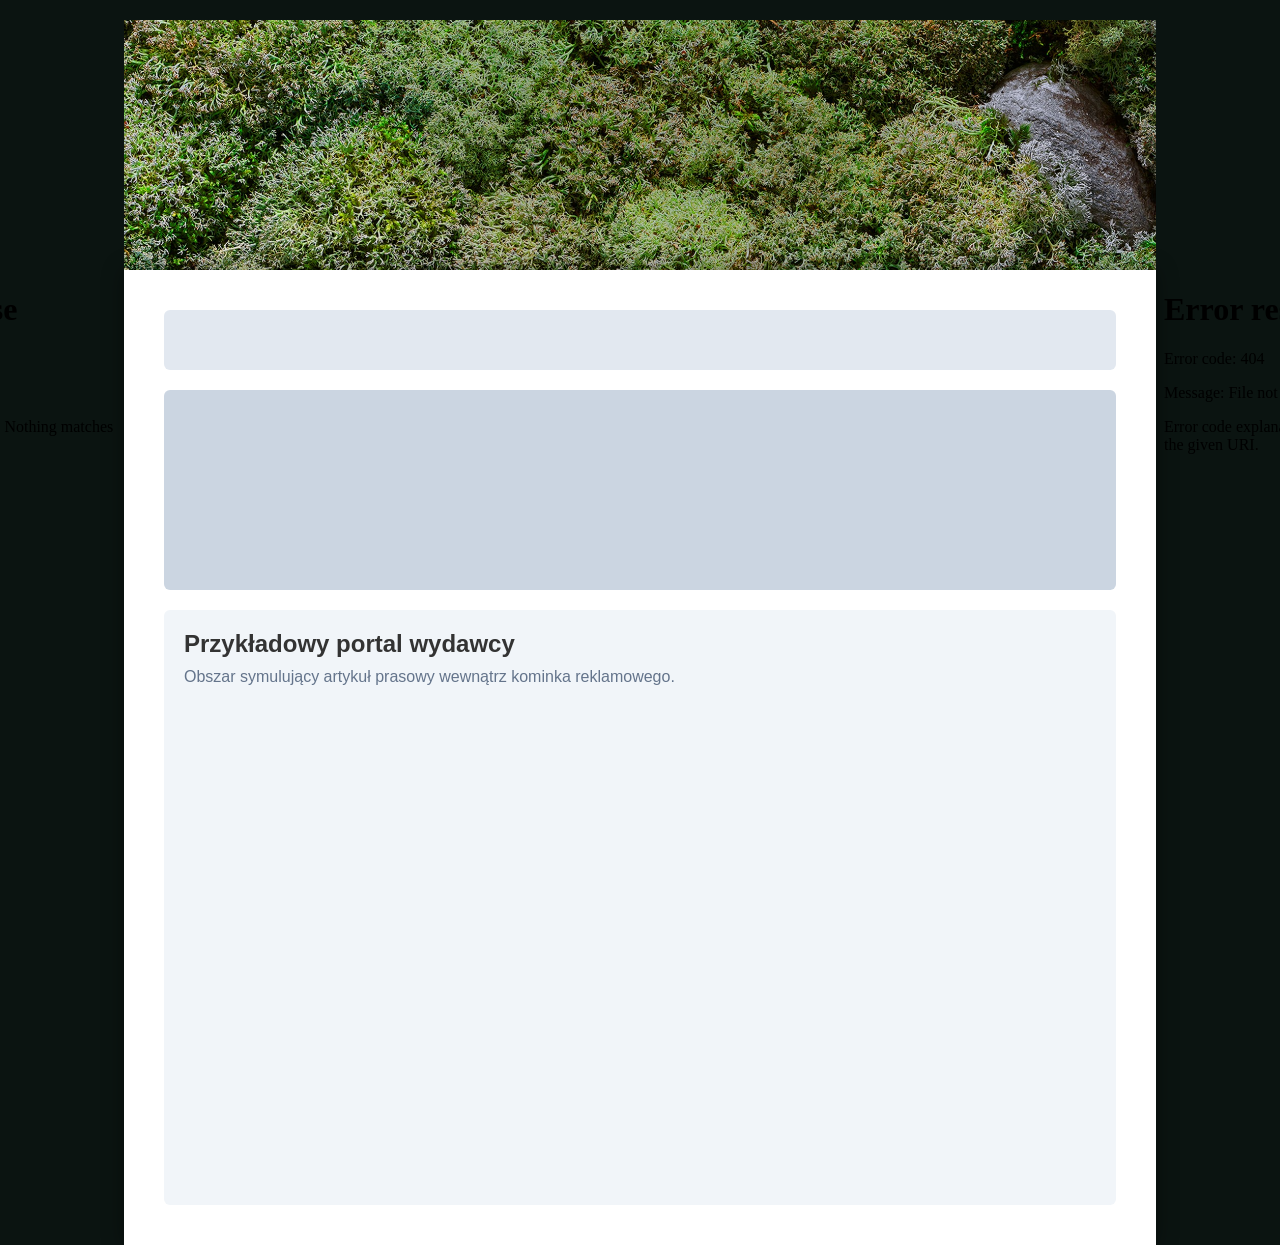
==== variant-b-fireplace/preview.html @ eebce0c1 "feat(variant-b): setup fireplace preview container and assets" ====
<!DOCTYPE html>
<html lang="pl">
<head>
  <meta charset="UTF-8">
  <meta name="viewport" content="width=device-width, initial-scale=1.0">
  <title>Fireplace Ad - Preview</title>
  <style>
    * {
      box-sizing: border-box;
      margin: 0;
      padding: 0;
    }

    body {
      background-color: #0b1411;
      font-family: -apple-system, BlinkMacSystemFont, "Segoe UI", Roboto, sans-serif;
      display: flex;
      flex-direction: column;
      align-items: center;
      min-height: 100vh;
      overflow-x: hidden;
      padding-top: 20px;
    }

    /* Główny kontener kominka: lewy (320px) + portal (1032px) + prawy (320px) = 1672px */
    .fireplace-container {
      position: relative;
      width: 1672px;
      display: flex;
      flex-direction: column;
      align-items: center;
    }

    .ad-frame {
      border: none;
      display: block;
      overflow: hidden;
    }

    .frame-top {
      width: 1032px;
      height: 250px;
    }

    .main-stage {
      display: flex;
      width: 100%;
      height: 975px;
    }

    .frame-skyscraper {
      width: 320px;
      height: 975px;
    }

    /* Makieta portalu wydawcy */
    .publisher-content {
      width: 1032px;
      height: 975px;
      background: #ffffff;
      padding: 40px;
      color: #333;
      box-shadow: 0 0 20px rgba(0,0,0,0.4);
      display: flex;
      flex-direction: column;
      gap: 20px;
    }

    .mock-header {
      height: 60px;
      background: #e2e8f0;
      border-radius: 6px;
    }

    .mock-banner {
      height: 200px;
      background: #cbd5e1;
      border-radius: 6px;
    }

    .mock-article {
      flex: 1;
      background: #f1f5f9;
      border-radius: 6px;
      padding: 20px;
    }
  </style>
</head>
<body>

  <div class="fireplace-container">
    <!-- Top banner -->
    <iframe id="frame-top" class="ad-frame frame-top" src="top.html"></iframe>

    <div class="main-stage">
      <!-- Left skyscraper -->
      <iframe id="frame-left" class="ad-frame frame-skyscraper" src="left.html"></iframe>

      <!-- Portal wydawcy -->
      <div class="publisher-content">
        <div class="mock-header"></div>
        <div class="mock-banner"></div>
        <div class="mock-article">
          <h2>Przykładowy portal wydawcy</h2>
          <p style="margin-top: 10px; color: #64748b;">
            Obszar symulujący artykuł prasowy wewnątrz kominka reklamowego.
          </p>
        </div>
      </div>

      <!-- Right skyscraper -->
      <iframe id="frame-right" class="ad-frame frame-skyscraper" src="right.html"></iframe>
    </div>
  </div>

  <script>
    // Automatyczna synchronizacja animacji ramek
    function syncAllAds() {
      const frames = ['frame-top', 'frame-left', 'frame-right'];
      frames.forEach(id => {
        const frame = document.getElementById(id);
        if (frame && frame.contentWindow) {
          frame.contentWindow.postMessage({ action: 'START_ANIMATION' }, '*');
        }
      });
    }

    window.addEventListener('load', () => {
      setTimeout(syncAllAds, 300);
    });
  </script>
</body>
</html>
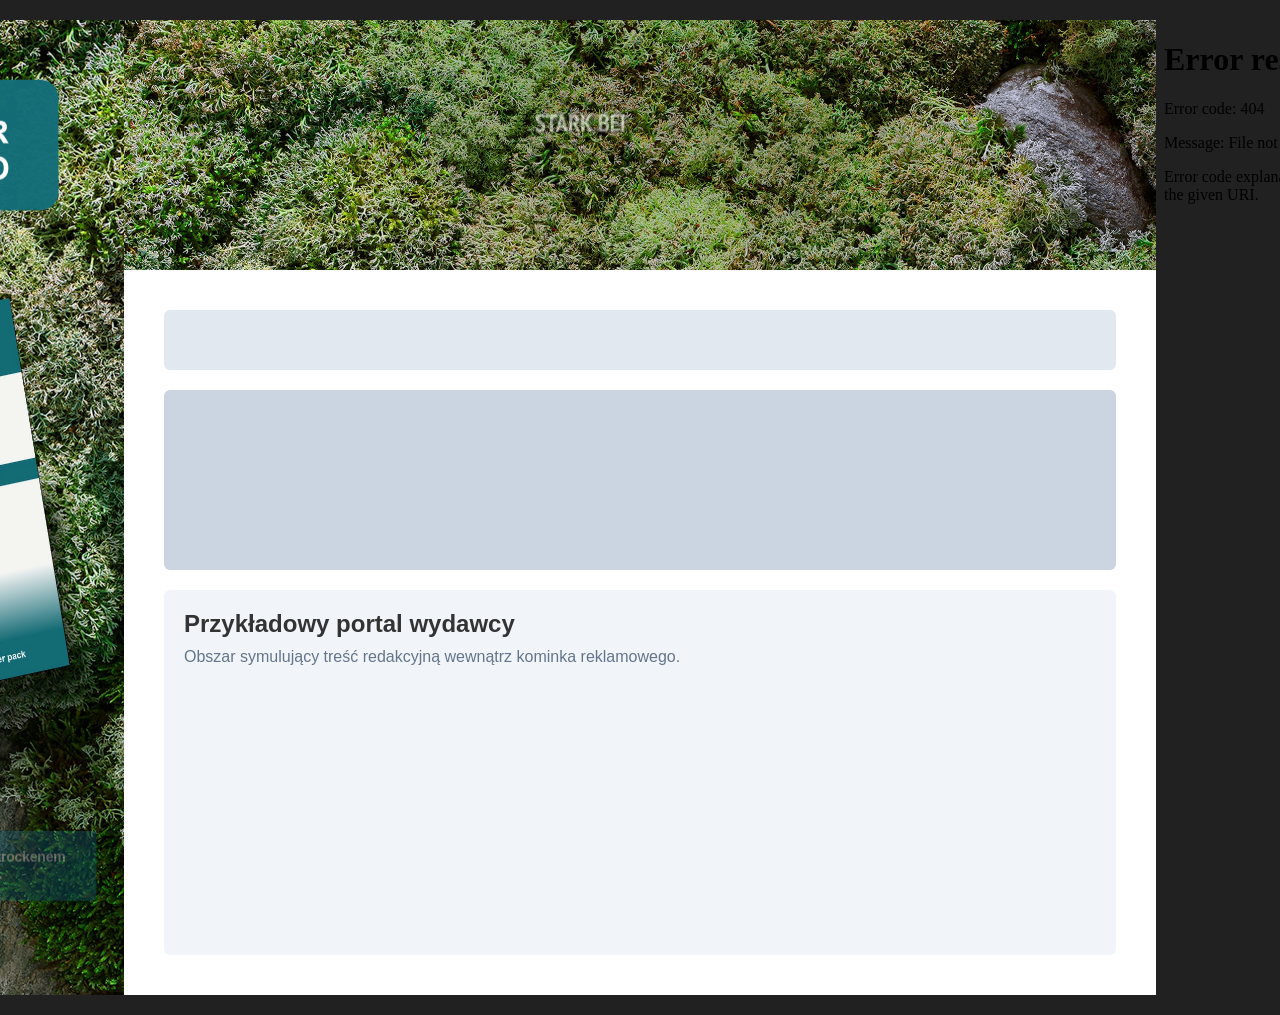
==== commit d163f125: "feat(variant-b): align left skyscraper and fix preview stage layout" ====
--- a/variant-b-fireplace/preview.html
+++ b/variant-b-fireplace/preview.html
@@ -12,29 +12,43 @@
     }
 
     body {
-      background-color: #0b1411;
+      background-color: #212121;
       font-family: -apple-system, BlinkMacSystemFont, "Segoe UI", Roboto, sans-serif;
+      min-height: 100vh;
       display: flex;
-      flex-direction: column;
-      align-items: center;
-      min-height: 100vh;
-      overflow-x: hidden;
-      padding-top: 20px;
+      justify-content: center;
+      align-items: flex-start;
+      padding: 20px 0;
+      overflow-x: auto;
     }
 
-    /* Główny kontener kominka: lewy (320px) + portal (1032px) + prawy (320px) = 1672px */
-    .fireplace-container {
+    /* Układ kominka: 320px (left) + 1032px (środek) + 320px (right) = 1672px */
+    .fireplace-stage {
+      display: flex;
+      width: 1672px;
+      min-width: 1672px;
+      height: 975px;
       position: relative;
-      width: 1672px;
-      display: flex;
-      flex-direction: column;
-      align-items: center;
     }
 
     .ad-frame {
       border: none;
       display: block;
-      overflow: hidden;
+      flex-shrink: 0;
+    }
+
+    .frame-side {
+      width: 320px;
+      height: 975px;
+    }
+
+    /* Środkowa kolumna: u góry top.html (250px), na dole artykuł portalu */
+    .center-column {
+      width: 1032px;
+      height: 975px;
+      display: flex;
+      flex-direction: column;
+      flex-shrink: 0;
     }
 
     .frame-top {
@@ -42,25 +56,12 @@
       height: 250px;
     }
 
-    .main-stage {
-      display: flex;
-      width: 100%;
-      height: 975px;
-    }
-
-    .frame-skyscraper {
-      width: 320px;
-      height: 975px;
-    }
-
-    /* Makieta portalu wydawcy */
     .publisher-content {
       width: 1032px;
-      height: 975px;
+      flex: 1;
       background: #ffffff;
       padding: 40px;
       color: #333;
-      box-shadow: 0 0 20px rgba(0,0,0,0.4);
       display: flex;
       flex-direction: column;
       gap: 20px;
@@ -73,7 +74,7 @@
     }
 
     .mock-banner {
-      height: 200px;
+      height: 180px;
       background: #cbd5e1;
       border-radius: 6px;
     }
@@ -88,36 +89,33 @@
 </head>
 <body>
 
-  <div class="fireplace-container">
-    <!-- Top banner -->
-    <iframe id="frame-top" class="ad-frame frame-top" src="top.html"></iframe>
+  <div class="fireplace-stage">
+    <!-- Lewe skrzydło od samej góry do dołu -->
+    <iframe id="frame-left" class="ad-frame frame-side" src="left.html"></iframe>
 
-    <div class="main-stage">
-      <!-- Left skyscraper -->
-      <iframe id="frame-left" class="ad-frame frame-skyscraper" src="left.html"></iframe>
-
-      <!-- Portal wydawcy -->
+    <!-- Środkowa kolumna -->
+    <div class="center-column">
+      <iframe id="frame-top" class="ad-frame frame-top" src="top.html"></iframe>
+      
       <div class="publisher-content">
         <div class="mock-header"></div>
         <div class="mock-banner"></div>
         <div class="mock-article">
           <h2>Przykładowy portal wydawcy</h2>
           <p style="margin-top: 10px; color: #64748b;">
-            Obszar symulujący artykuł prasowy wewnątrz kominka reklamowego.
+            Obszar symulujący treść redakcyjną wewnątrz kominka reklamowego.
           </p>
         </div>
       </div>
+    </div>
 
-      <!-- Right skyscraper -->
-      <iframe id="frame-right" class="ad-frame frame-skyscraper" src="right.html"></iframe>
-    </div>
+    <!-- Prawe skrzydło od samej góry do dołu -->
+    <iframe id="frame-right" class="ad-frame frame-side" src="right.html"></iframe>
   </div>
 
   <script>
-    // Automatyczna synchronizacja animacji ramek
     function syncAllAds() {
-      const frames = ['frame-top', 'frame-left', 'frame-right'];
-      frames.forEach(id => {
+      ['frame-top', 'frame-left', 'frame-right'].forEach(id => {
         const frame = document.getElementById(id);
         if (frame && frame.contentWindow) {
           frame.contentWindow.postMessage({ action: 'START_ANIMATION' }, '*');
@@ -126,7 +124,7 @@
     }
 
     window.addEventListener('load', () => {
-      setTimeout(syncAllAds, 300);
+      setTimeout(syncAllAds, 200);
     });
   </script>
 </body>
